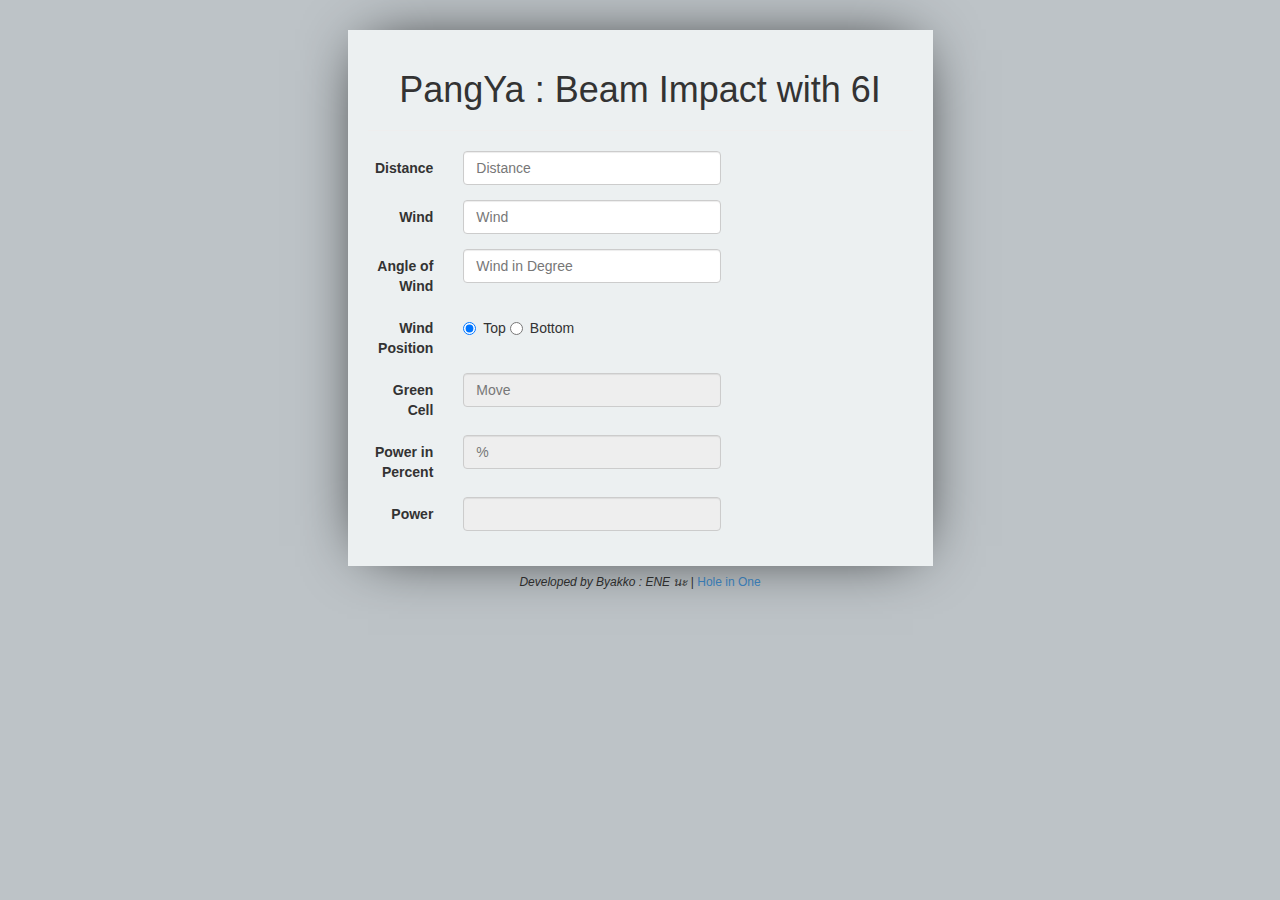
==== 6i/index.html @ e0b28409 "change 7" ====
<!doctype html>
<html>
<meta charset="UTF-8">
<head>
<title>PangYa : Beam Impact with 6I</title>
<link rel="stylesheet" href="bootstrap.min.css">

<script type="text/javascript" src="calbeam.js"></script>

<style>
* { font-family: Helvetica; }
body { background: #bdc3c7; }
.container {margin-top:30px;}
#box { background: #ecf0f1; padding: 20px 20px; 
-webkit-box-shadow:rgb(0, 0, 0) 0px 0px 60px -20px;
-moz-box-shadow:rgb(0, 0, 0) 0px 0px 60px -20px;
box-shadow:rgb(0, 0, 0) 0px 0px 60px -20px;
}
</style>
</head>
<body>
<script src="bootstrap.min.js"></script>
<div class="container">
	<div class="row">
		<div class="col-md-3">
		</div>
		<div class="col-md-6" id="box">
			<center><h1>PangYa : Beam Impact with 6I</h1></center><hr>

	  <form name="cal" class="form-horizontal" role="form">

			<div class="form-group">
                <label for="dis" class="col-sm-2 control-label">Distance</label>
                <div class="col-sm-6">
                     <input type="text" class="form-control" id="dis" placeholder="Distance" name="dis" onKeyUp="calbeam()">
                </div>
            </div>
            <!-- -->
            <div class="form-group">
                <label for="wind" class="col-sm-2 control-label">Wind</label>
                <div class="col-sm-6">
                    <input type="text" class="form-control" id="wind" placeholder="Wind" name="wind" onKeyUp="calbeam()">
                </div>
            </div>
            <!-- -->
         <div class="form-group">
                <label for="angwind" class="col-sm-2 control-label">Angle of Wind</label>
                <div class="col-sm-6">
                    <input type="text" class="form-control" id="angwind" placeholder="Wind in Degree" name="angwind" onKeyUp="calbeam()">
                </div>
            </div>
            <!-- -->
            <div class="form-group">
                <label for="windposit" class="col-sm-2 control-label">Wind Position</label>
                <div class="col-sm-6">
                    <div class="radio">
                    <label>
    <input type="radio" name="windp" id="windp" value="2" onClick="calbeam()" checked>
    Top
  </label>
  <label>
    <input type="radio" name="windp" id="windp" value="1" onClick="calbeam()">
    Bottom
  </label>
  
</div>
                </div>
            </div>
            <!-- -->
            <div class="form-group">
                <label for="gcell" class="col-sm-2 control-label">Green Cell</label>
                <div class="col-sm-6">
                    <input type="text" class="form-control" id="greencell" placeholder="Move" name="green" disabled>
                </div>
            </div>
            <!-- -->
            <div class="form-group">
                <label for="powerp" class="col-sm-2 control-label">Power in Percent</label>
                <div class="col-sm-6">
                    <input type="text" class="form-control" id="powerp" placeholder="%" name="powerp"  disabled>
                </div>
            </div>
            <!-- -->
            <div class="form-group">
                <label for="power" class="col-sm-2 control-label">Power</label>
                <div class="col-sm-6">
                    <input type="text" class="form-control" id="power"  name="powerr" disabled>
                </div>
            </div>
            <!-- -->
            
			</form>
		</div>
		<div class="col-md-3">
		</div>
	</div>
	<center><h6><i>Developed by Byakko : ENE นะ</i> | <a href="http://pandachamp.github.io/hio">Hole in One</a>
	  <!--<a href="howto.html">How to use</a>--></h6> 
</div>
</body>
</html>
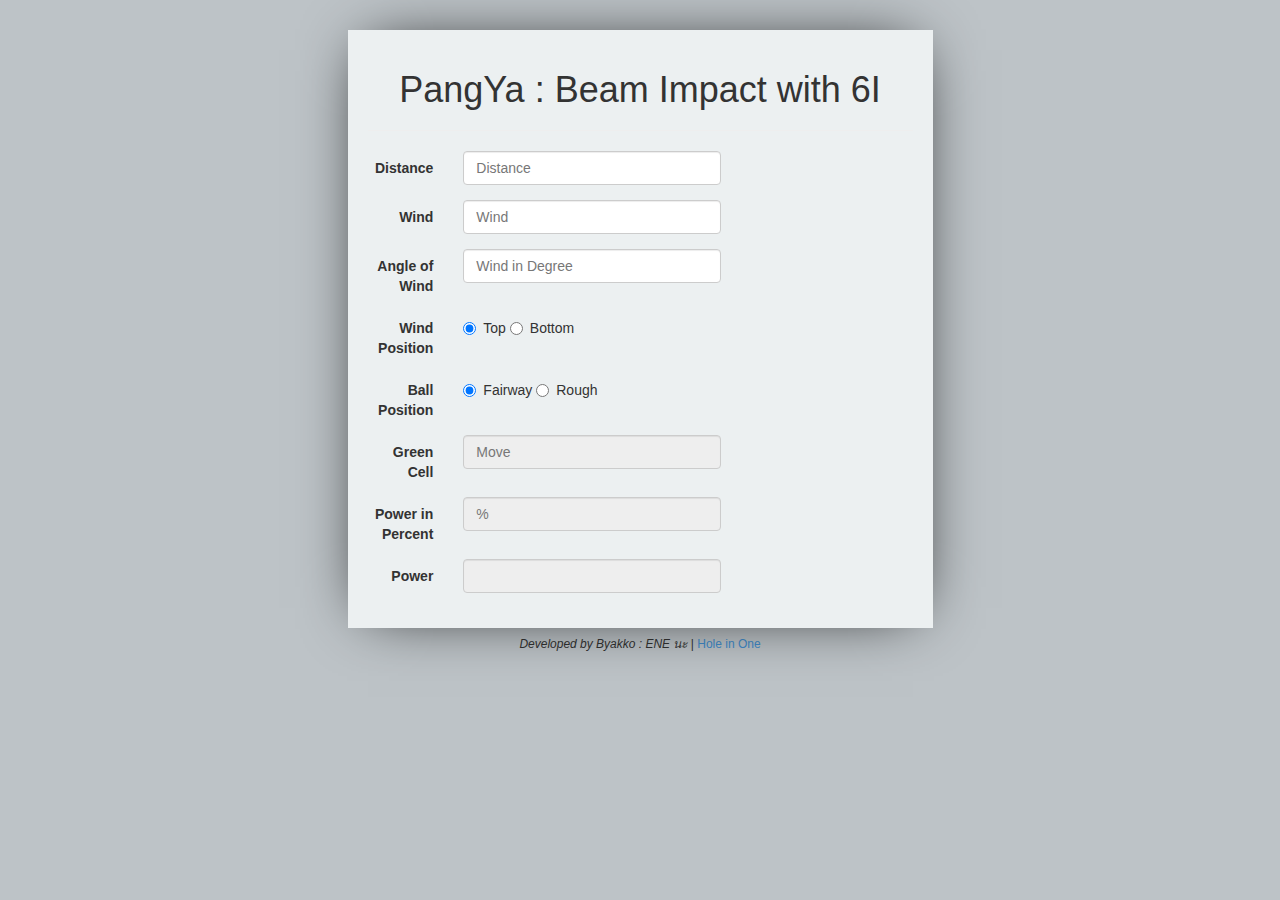
==== commit 22158dac: "change 8" ====
--- a/6i/index.html
+++ b/6i/index.html
@@ -68,6 +68,23 @@
             </div>
             <!-- -->
             <div class="form-group">
+                <label for="ballposit" class="col-sm-2 control-label">Ball Position</label>
+                <div class="col-sm-6">
+                    <div class="radio">
+                    <label>
+    <input type="radio" name="ballp" id="ballp" value="1" onClick="calbeam()" checked>
+    Fairway
+  </label>
+  <label>
+    <input type="radio" name="ballp" id="ballp" value="2" onClick="calbeam()">
+    Rough
+  </label>
+  
+</div>
+                </div>
+            </div>
+            <!-- -->
+            <div class="form-group">
                 <label for="gcell" class="col-sm-2 control-label">Green Cell</label>
                 <div class="col-sm-6">
                     <input type="text" class="form-control" id="greencell" placeholder="Move" name="green" disabled>
